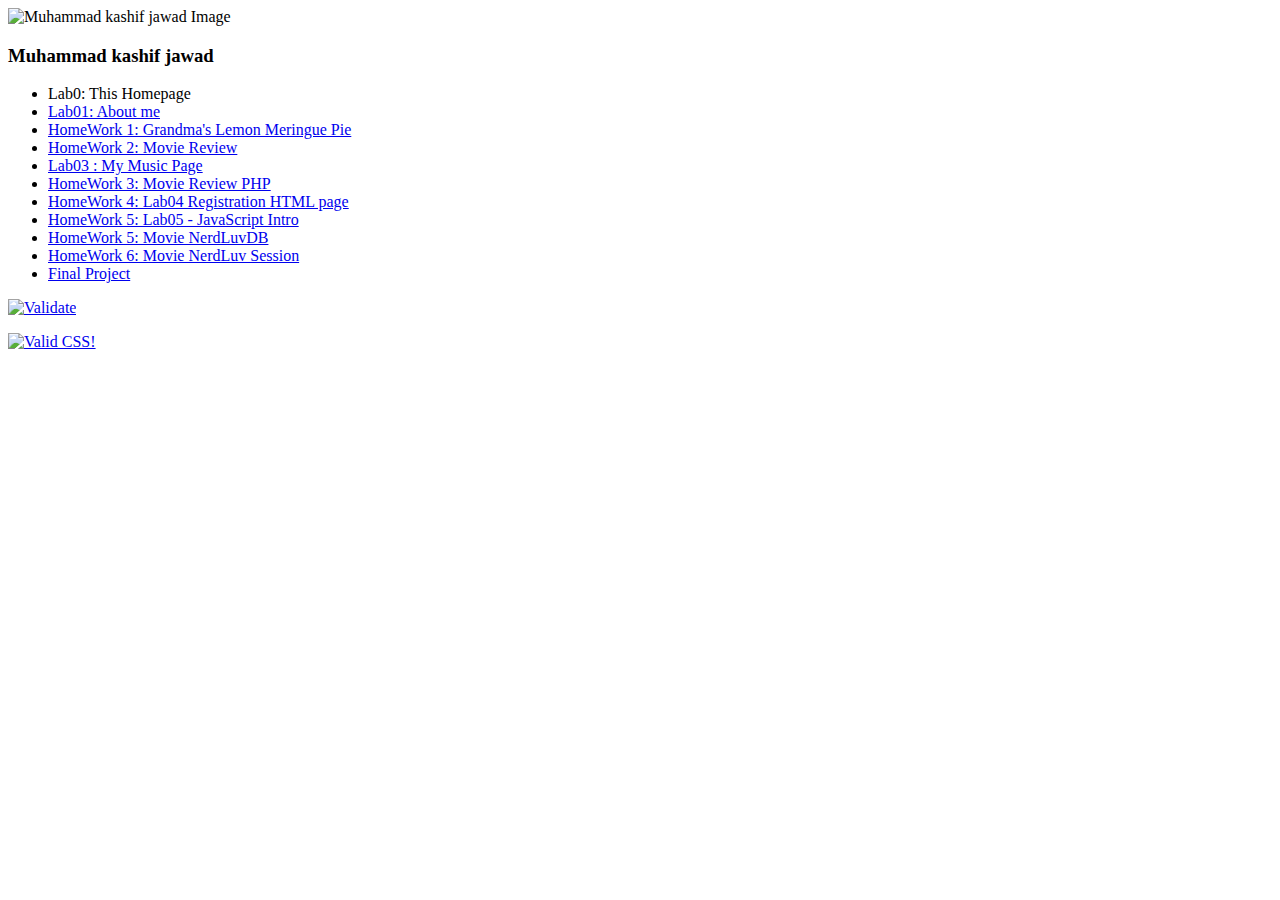
==== index.html @ 0f9f660f "lab 5" ====
<!DOCTYPE html>

<html lang = "en">
<head>

    <meta charset="utf-8" />
    <title>Muhammad kashif jawad</title>
    <meta name="description" content="First Ass for WAP Course" />
    <meta name="viewport" content="width=device-width,initial-scale=1.0" />
    <link href="images/Mypic.png" type="image/png" rel="shortcut icon" />

</head>

<body>

    <img src="images/Mypic.png" alt="Muhammad kashif jawad Image" width="600" height="350" />
    <h3>Muhammad kashif jawad </h3>
    <ul>
        <li>Lab0: This Homepage</li>
        <li><a href="Navigation/AboutMe.html">Lab01: About me</a></li>
        <li><a href="#">HomeWork 1: Grandma's Lemon Meringue Pie</a></li>
        <li><a href="#">HomeWork 2: Movie Review</a></li>
        <li><a href="#">Lab03 : My Music Page</a></li>
        <li><a href="#">HomeWork 3: Movie Review PHP</a></li>
        <li><a href="Lab4/index.html">HomeWork 4: Lab04 Registration HTML page
        </a></li>
        <li><a href="Lab5/lab5.js">HomeWork 5: Lab05 - JavaScript Intro
        </a></li>
        <li><a href="#">HomeWork 5: Movie  NerdLuvDB</a></li>
        <li><a href="#">HomeWork 6: Movie  NerdLuv Session</a></li>
        <li><a href="#">Final Project</a></li>





    </ul>

    <p>
        <a href="https://validator.w3.org/check/referer">
        <img src=http://mumstudents.org/cs472/2013-09/images/w3c-html.png alt="Validate" />
        </a>
        </p>
        <p>
            <a href="https://jigsaw.w3.org/css-validator/check/referer">
             <img src=http://jigsaw.w3.org/css-validator/images/vcss alt="Valid CSS!"/>
            </a>
            </p>  
            

</body>
</html>
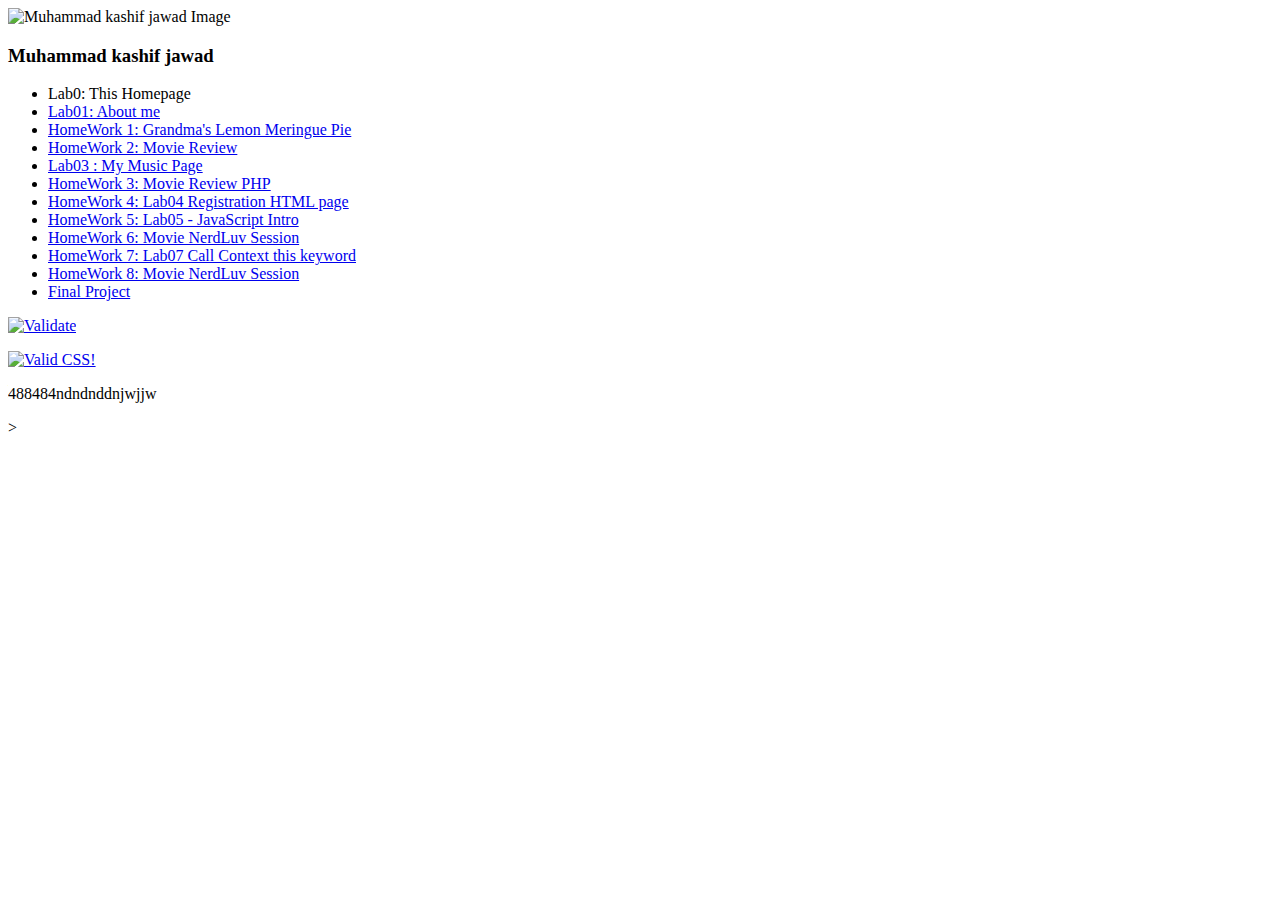
==== commit 9784a4a3: "lab 7" ====
--- a/index.html
+++ b/index.html
@@ -9,6 +9,7 @@
     <meta name="description" content="First Ass for WAP Course" />
     <meta name="viewport" content="width=device-width,initial-scale=1.0" />
     <link href="images/Mypic.png" type="image/png" rel="shortcut icon" />
+
 
 </head>
 
@@ -27,8 +28,11 @@
         </a></li>
         <li><a href="Lab5/lab5.js">HomeWork 5: Lab05 - JavaScript Intro
         </a></li>
-        <li><a href="#">HomeWork 5: Movie  NerdLuvDB</a></li>
-        <li><a href="#">HomeWork 6: Movie  NerdLuv Session</a></li>
+        <li><a href="Lab6/lab6.js">HomeWork 6: Movie  NerdLuv Session</a></li>
+
+        <li><a href="Lab7/Lab7.js">HomeWork 7: Lab07 Call Context this keyword</a></li>
+        <li><a href="#">HomeWork 8: Movie  NerdLuv Session</a></li>
+
         <li><a href="#">Final Project</a></li>
 
 
@@ -42,11 +46,16 @@
         <img src=http://mumstudents.org/cs472/2013-09/images/w3c-html.png alt="Validate" />
         </a>
         </p>
-        <p>
-            <a href="https://jigsaw.w3.org/css-validator/check/referer">
+        <p> 
+                              <a href="https://jigsaw.w3.org/css-validator/check/referer">
              <img src=http://jigsaw.w3.org/css-validator/images/vcss alt="Valid CSS!"/>
             </a>
             </p>  
+
+
+            <p class="next">488484ndndnddnjwjjw</p>>
+
+      
             
 
 </body>
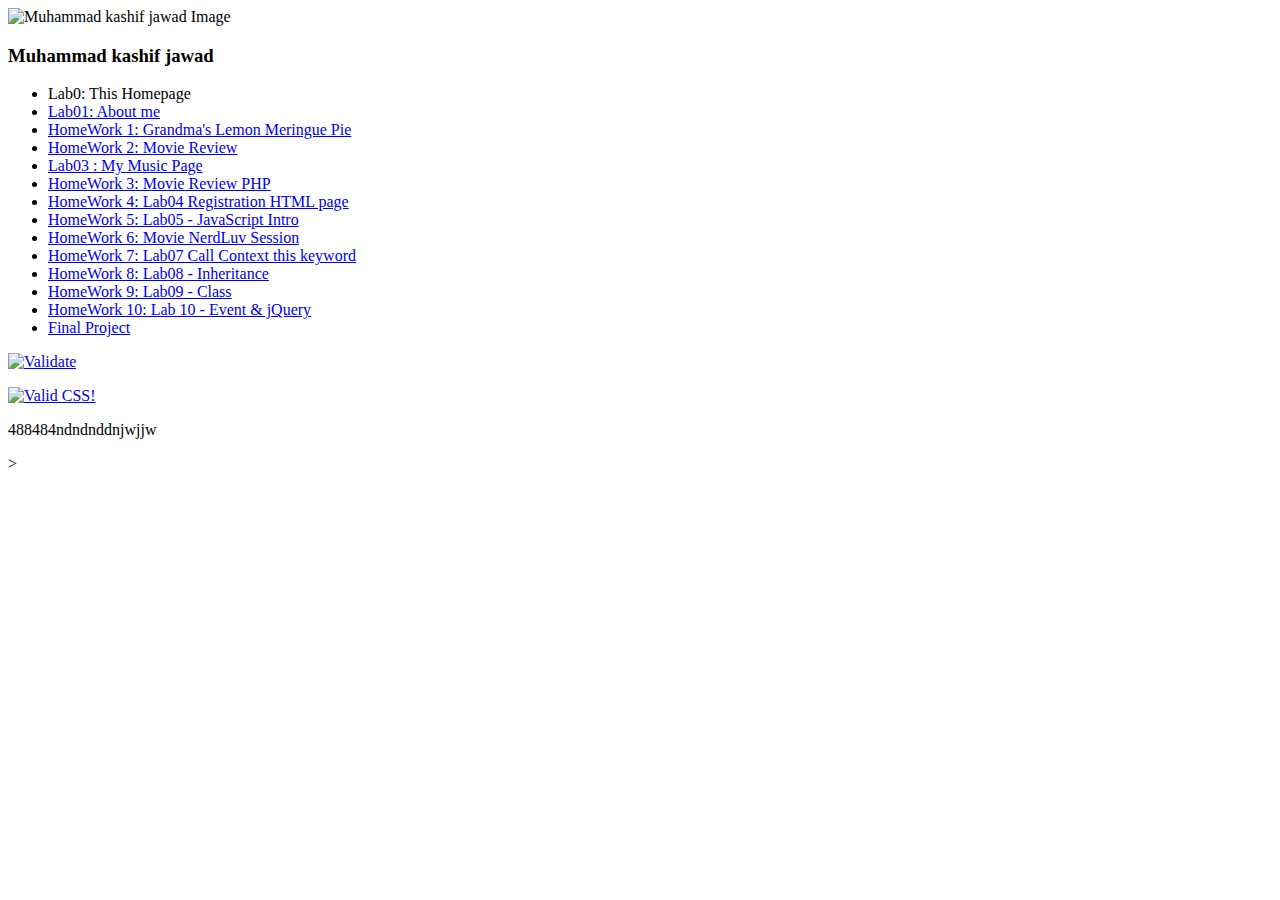
==== commit b5b6e7ec: "lab 10" ====
--- a/index.html
+++ b/index.html
@@ -31,7 +31,11 @@
         <li><a href="Lab6/lab6.js">HomeWork 6: Movie  NerdLuv Session</a></li>
 
         <li><a href="Lab7/Lab7.js">HomeWork 7: Lab07 Call Context this keyword</a></li>
-        <li><a href="#">HomeWork 8: Movie  NerdLuv Session</a></li>
+        <li><a href="Lab8/lab.js">HomeWork 8: Lab08 - Inheritance</a></li>
+        <li><a href="Lab9/lab.js">HomeWork 9: Lab09 - Class</a></li>
+        <li><a href="Lab9/lab.js">HomeWork 10: Lab 10 - Event & jQuery</a></li>
+
+
 
         <li><a href="#">Final Project</a></li>
 
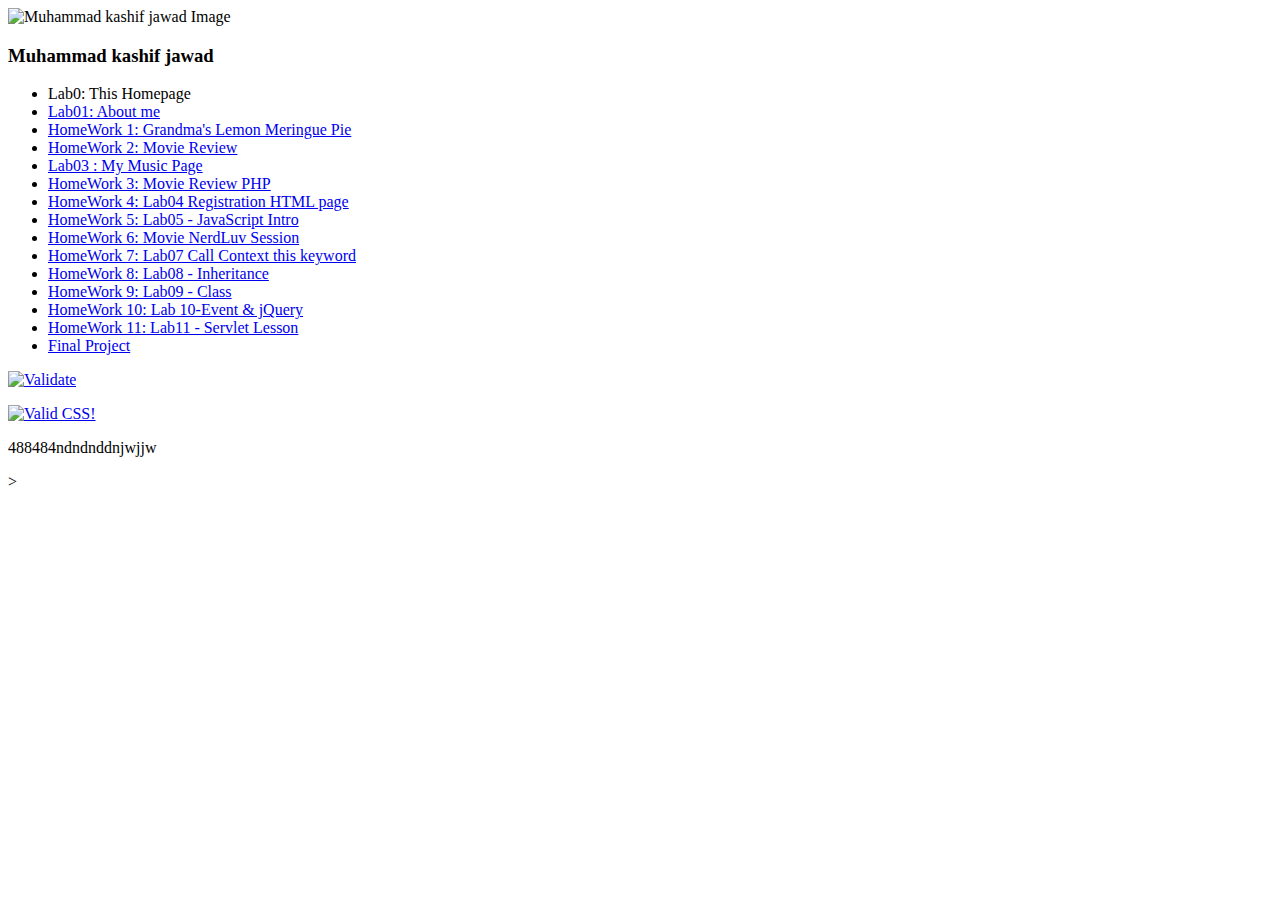
==== commit 15cd8f81: "lab 11" ====
--- a/index.html
+++ b/index.html
@@ -33,7 +33,10 @@
         <li><a href="Lab7/Lab7.js">HomeWork 7: Lab07 Call Context this keyword</a></li>
         <li><a href="Lab8/lab.js">HomeWork 8: Lab08 - Inheritance</a></li>
         <li><a href="Lab9/lab.js">HomeWork 9: Lab09 - Class</a></li>
-        <li><a href="Lab9/lab.js">HomeWork 10: Lab 10 - Event & jQuery</a></li>
+
+        <li><a href="lab10/animation.html">HomeWork 10: Lab 10-Event & jQuery</a></li>
+        <li><a href="PostMid/lab10/src/main/webapp/index.html">HomeWork 11: Lab11 - Servlet Lesson</a></li>
+
 
 
 
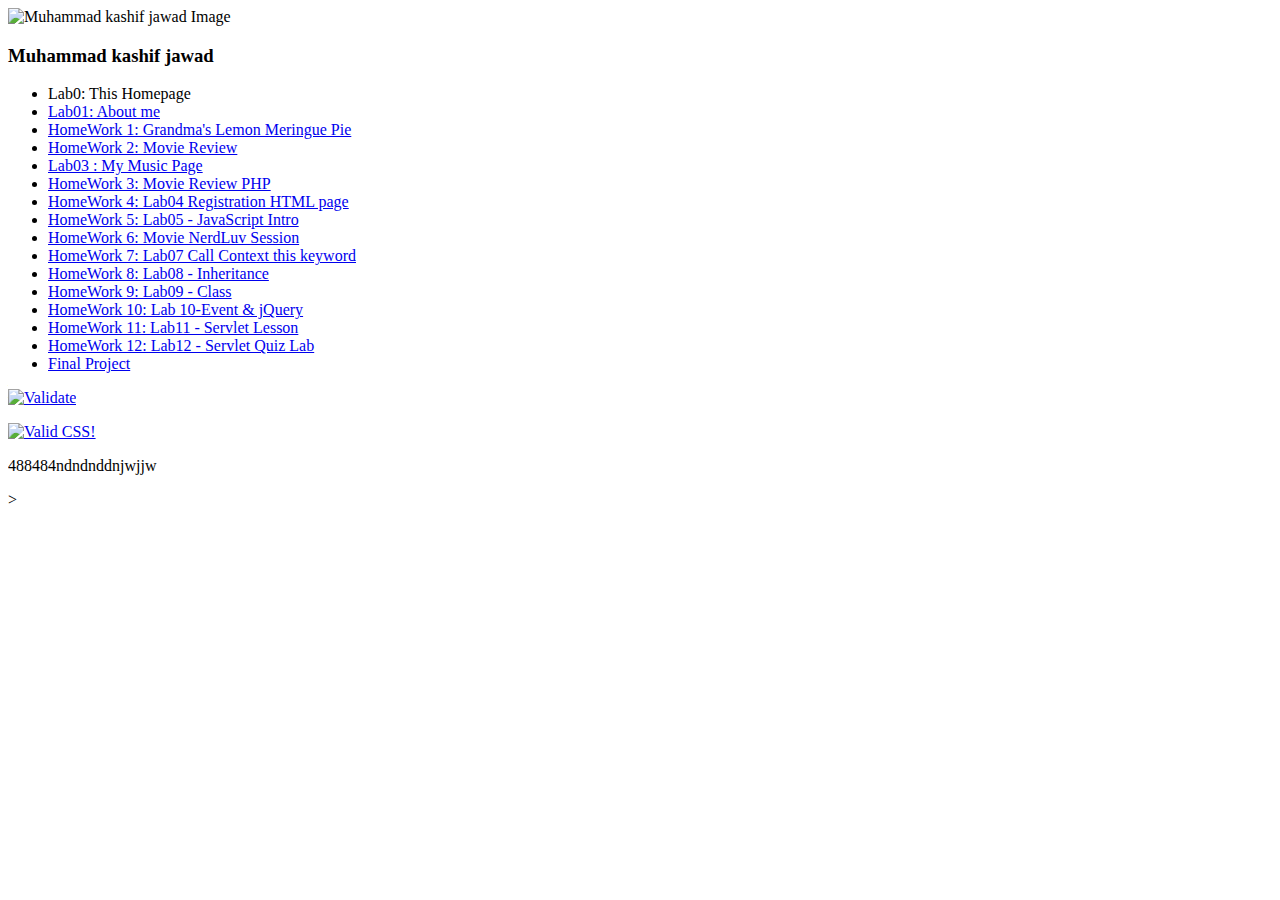
==== commit 1f585752: "lab 13" ====
--- a/index.html
+++ b/index.html
@@ -36,8 +36,7 @@
 
         <li><a href="lab10/animation.html">HomeWork 10: Lab 10-Event & jQuery</a></li>
         <li><a href="PostMid/lab10/src/main/webapp/index.html">HomeWork 11: Lab11 - Servlet Lesson</a></li>
-
-
+        <li><a href="https://github.com/kashifjawad/kashifjawad.github.io/tree/master/PostMid">HomeWork 12: Lab12 - Servlet Quiz Lab</a></li>
 
 
         <li><a href="#">Final Project</a></li>
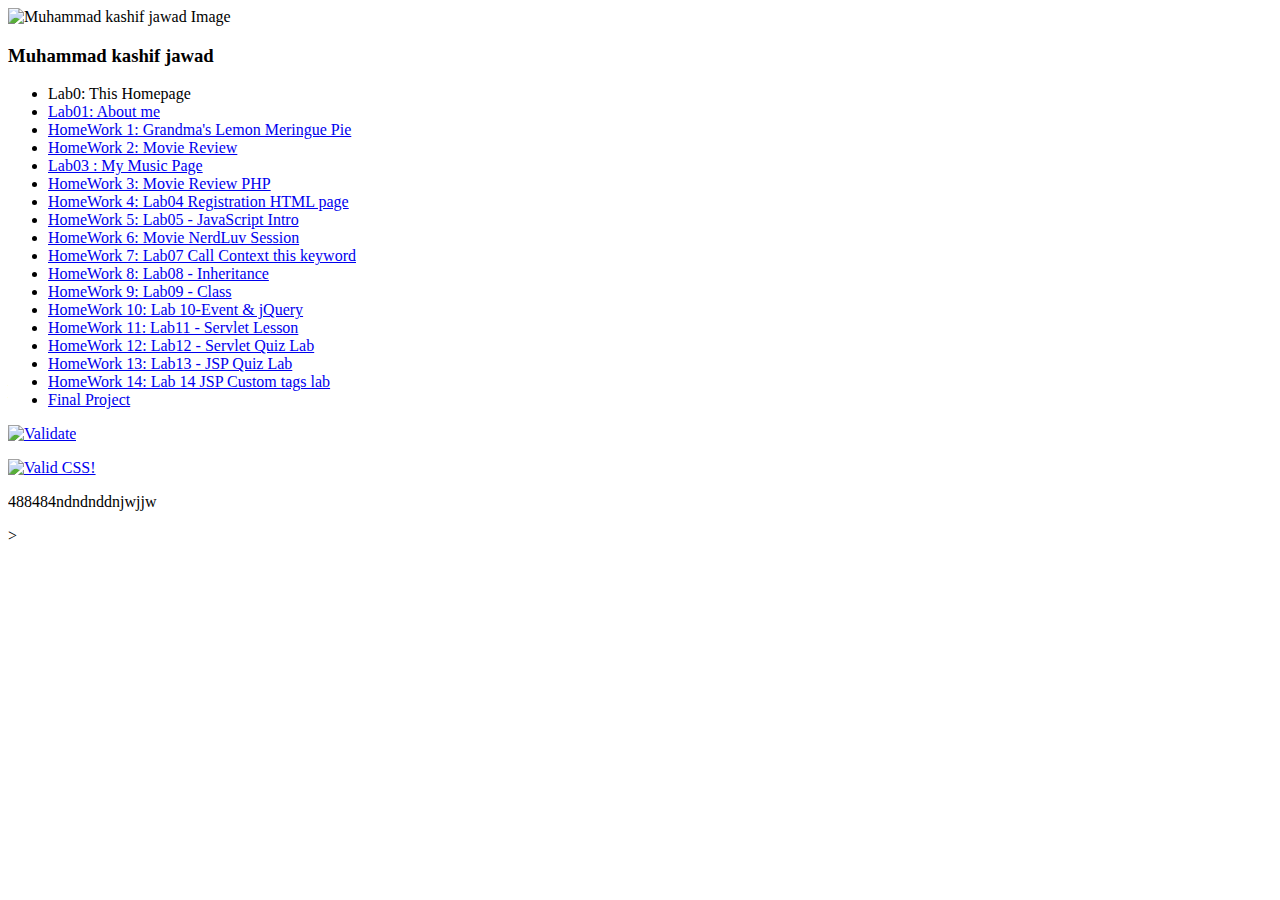
==== commit 8e1cd349: "lab 14" ====
--- a/index.html
+++ b/index.html
@@ -37,6 +37,8 @@
         <li><a href="lab10/animation.html">HomeWork 10: Lab 10-Event & jQuery</a></li>
         <li><a href="PostMid/lab10/src/main/webapp/index.html">HomeWork 11: Lab11 - Servlet Lesson</a></li>
         <li><a href="https://github.com/kashifjawad/kashifjawad.github.io/tree/master/PostMid">HomeWork 12: Lab12 - Servlet Quiz Lab</a></li>
+        <li><a href="https://github.com/kashifjawad/kashifjawad.github.io/tree/master/PostMid/QuizJSP">HomeWork 13: Lab13 - JSP Quiz Lab</a></li>
+        <li><a href="https://github.com/kashifjawad/kashifjawad.github.io/tree/master/PostMid/Lab14">HomeWork 14: Lab 14 JSP Custom tags lab</a></li>
 
 
         <li><a href="#">Final Project</a></li>
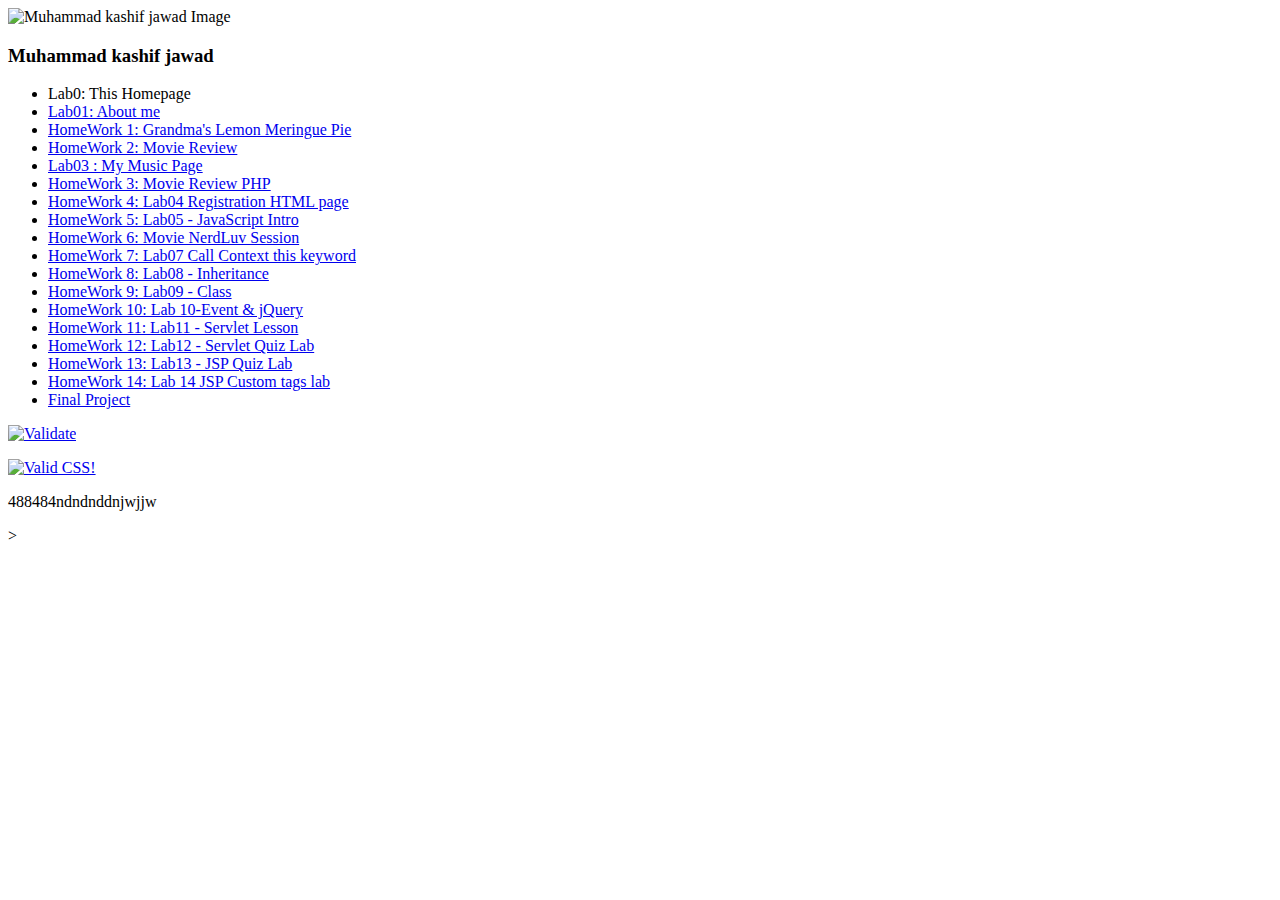
==== commit a2a8aa09: "lab 14" ====
--- a/index.html
+++ b/index.html
@@ -36,7 +36,7 @@
 
         <li><a href="lab10/animation.html">HomeWork 10: Lab 10-Event & jQuery</a></li>
         <li><a href="PostMid/lab10/src/main/webapp/index.html">HomeWork 11: Lab11 - Servlet Lesson</a></li>
-        <li><a href="https://github.com/kashifjawad/kashifjawad.github.io/tree/master/PostMid">HomeWork 12: Lab12 - Servlet Quiz Lab</a></li>
+        <li><a href="https://github.com/kashifjawad/kashifjawad.github.io/tree/master/PostMid/QuizServlet">HomeWork 12: Lab12 - Servlet Quiz Lab</a></li>
         <li><a href="https://github.com/kashifjawad/kashifjawad.github.io/tree/master/PostMid/QuizJSP">HomeWork 13: Lab13 - JSP Quiz Lab</a></li>
         <li><a href="https://github.com/kashifjawad/kashifjawad.github.io/tree/master/PostMid/Lab14">HomeWork 14: Lab 14 JSP Custom tags lab</a></li>
 
